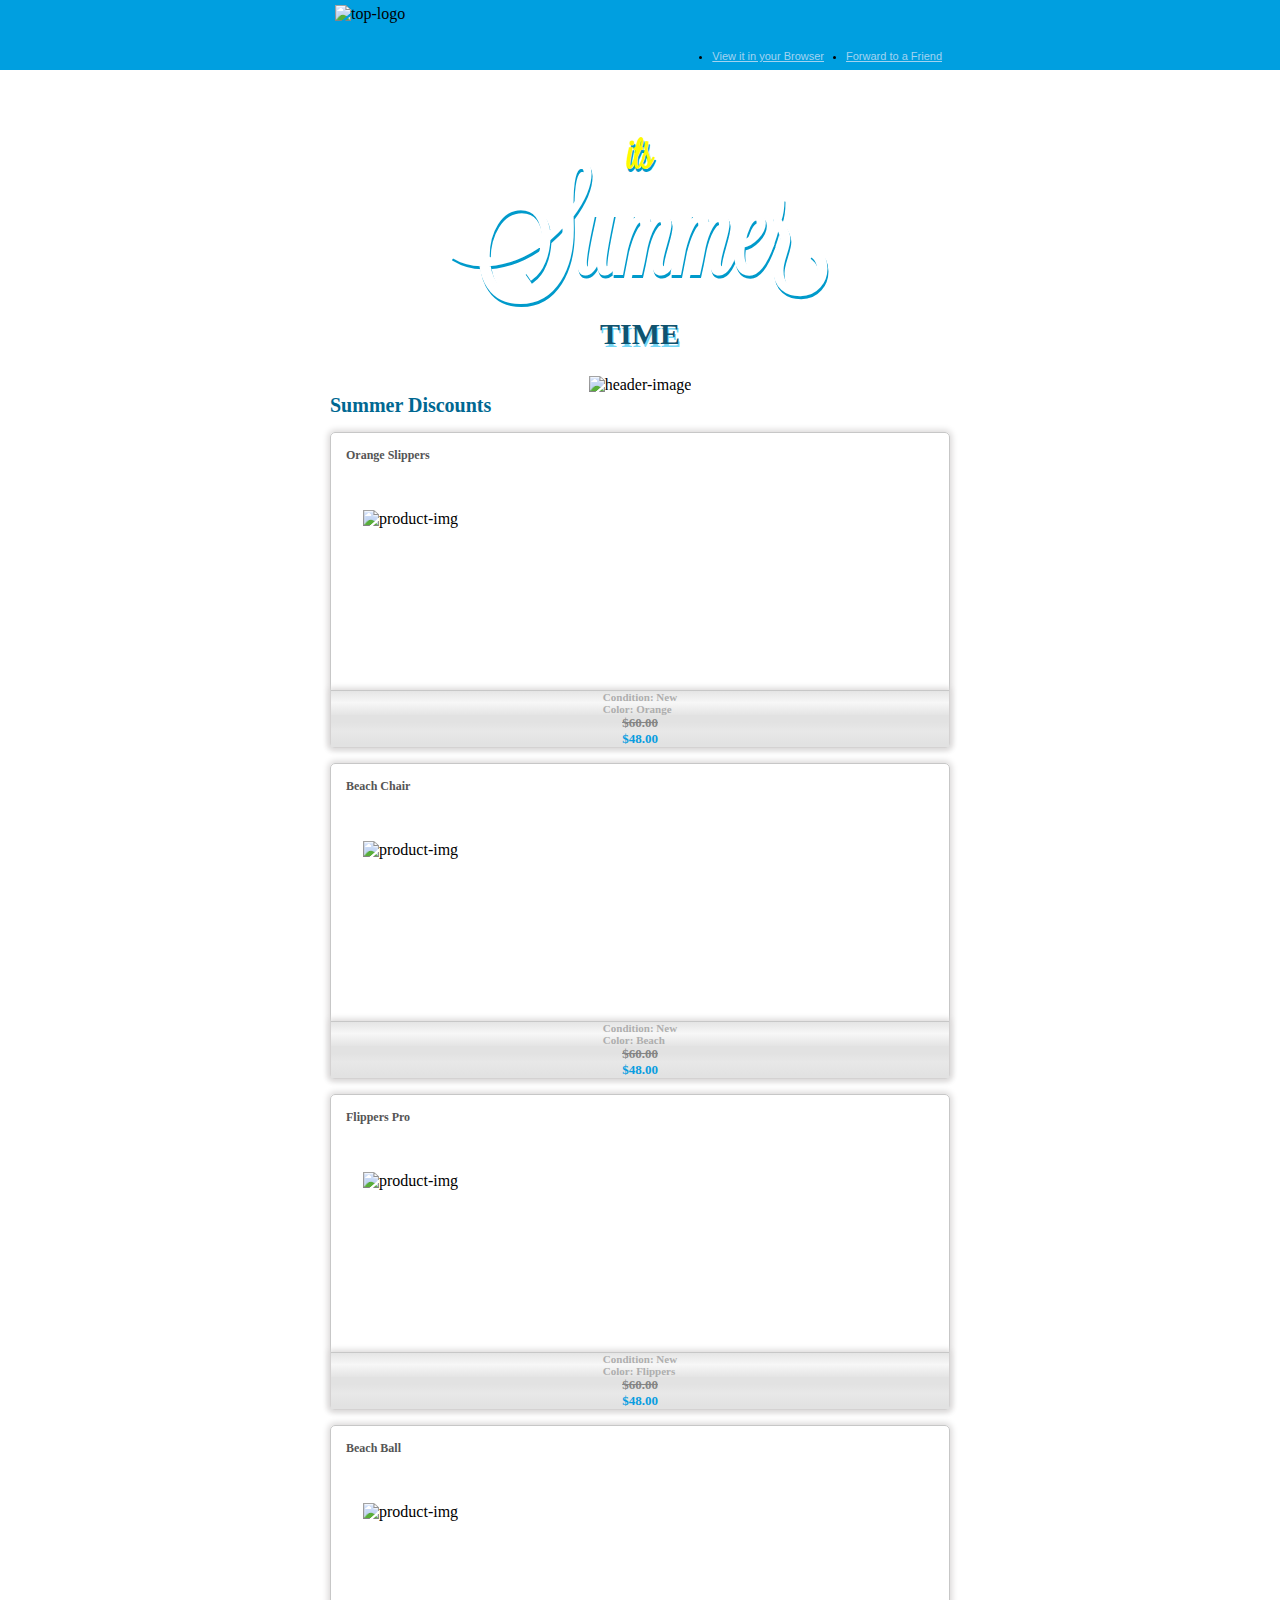
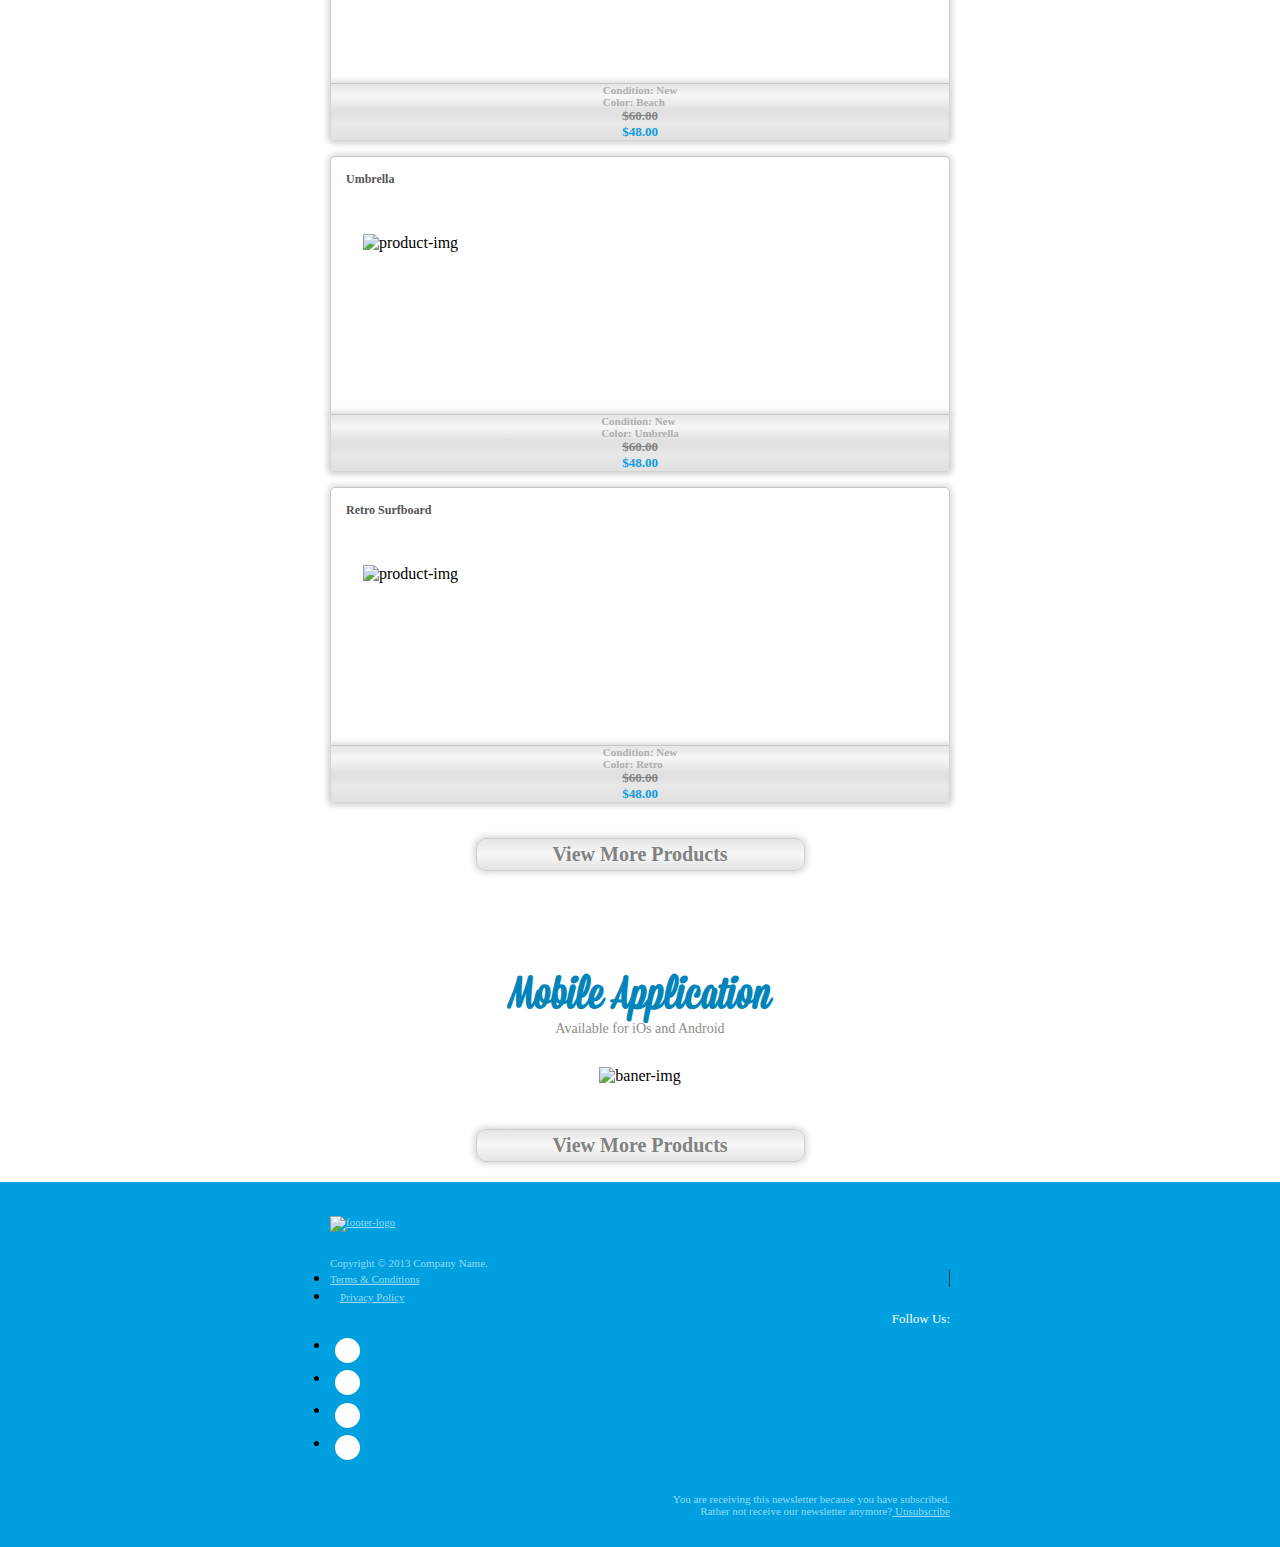
==== index.html @ bb73ead3 "Add files via upload" ====
<!DOCTYPE html>
<html>
<head>
	<meta charset="utf-8">
	<meta name="viewport" content="width=device-width, initial-scale=1">
	<title>News Latter Template no.3</title>
	<!-- bootstrap -->
	<link rel="stylesheet" href="https://stackpath.bootstrapcdn.com/bootstrap/4.5.0/css/bootstrap.min.css" integrity="sha384-9aIt2nRpC12Uk9gS9baDl411NQApFmC26EwAOH8WgZl5MYYxFfc+NcPb1dKGj7Sk" crossorigin="anonymous">
	<!-- Favicon -->
	<link rel="icon"  href="images/iconlogo.png">
	<!-- fontawesom-->
	<link rel="stylesheet" href="https://use.fontawesome.com/releases/v5.13.0/css/all.css" integrity="sha384-Bfad6CLCknfcloXFOyFnlgtENryhrpZCe29RTifKEixXQZ38WheV+i/6YWSzkz3V" crossorigin="anonymous">
	<link rel="stylesheet" type="text/css" href="style.css">
	<link rel="stylesheet" type="text/css" href="css/responsive.css">
</head>
<body>
	<!-- header section -->
	<header class="header-area">
		<div class="top">
		<div class="container">
			<div class="row">
				<div class="col-md-4 col-sm-4 col-12">
					<div class="top-logo">
						<img src="images/toplogo.png" alt="top-logo">
					</div>
				</div>
				<div class="col-md-8 col-sm-8 col-12">
					<div class="top-links">
						<ul>
							<li><a href="#">View it in your Browser</a></li>
							<li><a href="#">Forward to a Friend
							</a></li>
						</ul>
					</div>
				</div>
			</div>
		</div>
		</div>
		<div class="container">
		<div class="header-content">
			<div class="header-content-title">
				<h2><i class="fas fa-grip-lines"></i> its <i class="fas fa-grip-lines"></i></h2>
			</div>
			<div class="header-content-heading">
				<h1>Summer</h1>
			</div>
			<div class="header-content-endtext">
				<h2><i class="fas fa-grip-lines"></i> time <i class="fas fa-grip-lines"></i></h2>
			</div>
		</div>
	</div>
	</header>
<!-- header image section -->
<div class="heaer-imgage-section">
	<div class="container">
		<div class="col-md-6 heder-img-section "> 
			<div class="header-image">
				<img src="images/1.png" alt="header-image">
			</div>
		</div>
	</div>
</div>
<!-- product section -->
<section class="product-section">
	<div class="container">
		<div class="section-title">
			<h2>Summer Discounts</h2>
		</div>
		<div class="product-area">
			<div class="row">
				<div class="col-md-4 col-6 item">
					<div class="product-item">
						<div class="product-title">
							<h4>Orange Slippers</h4>
						</div>
						<div class="product-img">
							<img src="images/icon1.png" alt="product-img">
						</div>
						<div class="product-dec">
						<div class="row">
							<div class="col-7 product-text border-right">
								<div>
									<p>Condition: New</p>
									<p>Color: Orange</p>
								</div>
							</div>
							<div class="col-5 product-price">
								<div>
									<p class="before-price">$60.00</p>
									<p class="now-price">$48.00</p>
								</div>
							</div>
						</div>
					</div>
					</div>
				</div>
				<div class="col-md-4 col-6 item">
					<div class="product-item">
						<div class="product-title">
							<h4>Beach Chair</h4>
						</div>
						<div class="product-img">
							<img src="images/icon2.png" alt="product-img">
						</div>
						<div class="product-dec">
						<div class="row">
							<div class="col-7 product-text border-right">
								<div>
									<p>Condition: New</p>
									<p>Color: Beach</p>
								</div>
							</div>
							<div class="col-5 product-price">
								<div>
									<p class="before-price">$60.00</p>
									<p class="now-price">$48.00</p>
								</div>
							</div>
						</div>
					</div>
					</div>
				</div>
				<div class="col-md-4 col-6 item">
					<div class="product-item">
						<div class="product-title">
							<h4>Flippers Pro</h4>
						</div>
						<div class="product-img">
							<img src="images/icon3.png" alt="product-img">
						</div>
						<div class="product-dec">
						<div class="row">
							<div class="col-7 product-text border-right">
								<div>
									<p>Condition: New</p>
									<p>Color: Flippers</p>
								</div>
							</div>
							<div class="col-5 product-price">
								<div>
									<p class="before-price">$60.00</p>
									<p class="now-price">$48.00</p>
								</div>
							</div>
						</div>
					</div>
					</div>
				</div>
				<div class="col-md-4 col-6 item">
					<div class="product-item">
						<div class="product-title">
							<h4>Beach Ball</h4>
						</div>
						<div class="product-img">
							<img src="images/icon4.png" alt="product-img">
						</div>
						<div class="product-dec">
						<div class="row">
							<div class="col-7 product-text border-right">
								<div>
									<p>Condition: New</p>
									<p>Color: Beach</p>
								</div>
							</div>
							<div class="col-5 product-price">
								<div>
									<p class="before-price">$60.00</p>
									<p class="now-price">$48.00</p>
								</div>
							</div>
						</div>
					</div>
					</div>
				</div>
				<div class="col-md-4 col-6 item">
					<div class="product-item">
						<div class="product-title">
							<h4>Umbrella</h4>
						</div>
						<div class="product-img">
							<img src="images/icon5.png" alt="product-img">
						</div>
						<div class="product-dec">
						<div class="row">
							<div class="col-7 product-text border-right">
								<div>
									<p>Condition: New</p>
									<p>Color: Umbrella</p>
								</div>
							</div>
							<div class="col-5 product-price">
								<div>
									<p class="before-price">$60.00</p>
									<p class="now-price">$48.00</p>
								</div>
							</div>
						</div>
					</div>
					</div>
				</div>
				<div class="col-md-4 col-6 item">
					<div class="product-item">
						<div class="product-title">
							<h4>Retro Surfboard</h4>
						</div>
						<div class="product-img">
							<img src="images/icon6.png" alt="product-img">
						</div>
						<div class="product-dec">
						<div class="row">
							<div class="col-7 product-text border-right">
								<div>
									<p>Condition: New</p>
									<p>Color: Retro</p>
								</div>
							</div>
							<div class="col-5 product-price">
								<div>
									<p class="before-price">$60.00</p>
									<p class="now-price">$48.00</p>
								</div>
							</div>
						</div>
					</div>
					</div>
				</div>
			</div>
		</div>
		<div class="more-product">
			<div class="more-button">
				<a href="#">View More Products</a>
			</div>
		</div>
	</div>
</section>
<!-- bader section -->
<section class="baner-section">
	<div class="container">
		<div class="baner-title">
			<h2>Mobile Application</h2>
			<p>Available for iOs and Android</p>
		</div>
		<div class="baner-img">
			<img src="images/2.png" alt="baner-img">
		</div>
		<div class="more-product">
			<div class="more-button">
				<a href="#">View More Products</a>
			</div>
		</div>
	</div>
</section>
<!-- footer section start -->
<section class="footer-section">
	<div class="container">
		<div class="row footer">
			<div class="col-6 ">
				<div class="footer-logo">
					<a href="#"><img src="images/logo.png" alt="footer-logo"></a>
				</div>
				<div class="copyright">
					<p>Copyright © 2013 Company Name.</p>
				</div>
				<div class="footer-logo-text">
					<ul class="nav">
						<li><a href="#">Terms & Conditions</a></li>
						<li><a href="#">Privacy Policy</a></li>
					</ul>
				</div>
			</div>
			<div class="col-6 right-side-footer">
				<div class="row social-links">
					<div class="con-sm-5 col-12 social-text">
						<p>Follow Us:</p>
					</div>
					<div class="col-sm-7 col-12 social-icon">
						<ul class="nav">
							<li><a href="#"><i class="fab fa-facebook-f"></i></a></li>
							<li><a href="#"><i class="fab fa-linkedin-in"></i></a></li>
							<li><a href="#"><i class="fab fa-instagram"></i></a></li>
							<li><a href="#"><i class="fab fa-twitter"></i></a></li>
							
						</ul>
					</div>
				</div>
				<div class="footer-text">
					<p>You are receiving this newsletter because you have subscribed. <br> Rather not receive our newsletter anymore?<a><u> Unsubscribe </u><a></p>
				</div>
			</div>
		</div>
	</div>
</section>
</body>
</html>
---- style.css ----
/*-=-=-=-=-=-=-=-=-=-Google Font=-=-=-=-=-=-=-=-=-=-=*/
@import url('https://fonts.googleapis.com/css2?family=Bebas+Neue&family=Miss+Fajardose&display=swap');
/*
font-family: 'Bebas Neue', cursive;
font-family: 'Miss Fajardose', cursive;
*/

/* #### Generated By: http://www.cufonfonts.com #### */
@font-face {
font-family: 'Mission Script';
font-style: normal;
font-weight: normal;
src: local('Mission Script'), url('Mission-Script.woff') format('woff');
}
@font-face {
font-family: 'Lavanderia Regular';
font-style: normal;
font-weight: normal;
src: local('Lavanderia Regular'), url('Lavanderia Regular.woff') format('woff');
}

*{
	margin:0;
	padding: 0;
}
body {
	font-family:Trebuched Ms;
	width:100%;
	margin:0 auto;
}
p {
	margin:0;
}
img {
	width: 100%;
	height: auto;
}
.container{
	width: 620px;
	margin:0 auto;
}
.header-area {
	background-image: url("images/headerimg.png");
	background-repeat: no-repeat;
	background-size: cover;
	background-position: center;
	height: 100%;
	width: 100%;
}
.top {
	background: #009fe0;
}
.top-logo {
	width: 160px;
	height: 32px;
	padding: 5px;
}
.top-links {}
.top-links ul {
	display: flex;
	justify-content: flex-end;
	margin: 0px;
	padding: 8px;
}
.top-links ul li{
	margin-left: 22px;
	font-size: 11px;
}
.top-links ul li a {
	font-family: Arial;
	color: #a3d3f0;
	text-decoration: underline;
}
.header-content {
	text-align: center;
}
.header-content-title {
	padding-top:50px;
	font-family: 'Lavanderia Regular';
	color: #fffa00;
	text-shadow: 1px 3px #009acb;
}
.header-content-title h2{
	font-size: 44px;
}
.header-content-heading{
	font-family: 'Lavanderia Regular';
	color: #ffffff;
	text-shadow: 1px 3px #009acb;
	margin-top: -50px;

}
.header-content-heading h1{
	font-size: 125px;
}
.header-content-endtext {
	padding-bottom:175px;
	font-weight: 700;
	color:#0f536f;
	font-family: Myriad Pro;
	text-shadow: 1px 3px #73d5f4;
	margin-top: -10px;
	text-transform: uppercase;

}
.header-content-endtext h2 {
	font-size: 30px;
}
.heder-img-section {
	margin: 0 auto;
}
.header-image {
	margin-top:-150px;
	text-align: center;

}
.header-image img {
	width:370px ;
	height:300px ;
}
/*-=-=-=-=-=-=product section-=-=-=-=-=-=-=-=-*/
.product-section {
	background: #fff;
}
.section-title h2{
	font-size: 20px;
	color: #006892;
	font-weight: 700;

}
.product-item {
	border: 1px solid #c7c7c7;
	border-radius:5px;
	box-shadow: 0px 0px 6px 2px #dad8d8;
}
.item {
	margin:15px 0;
	
}
.item:first-child,
.item:nth-child(3) {
	margin-left:0;
}
.product-title {}
.product-title h4 {
	color: #555555;
	font-size: 12px;
	padding: 15px;
	margin:0;
}
.product-img {
	display: flex;
	justify-content: center;
	align-items: center;
}
.product-img img {
	padding: 32px;
	height: 148px;
}

.product-dec {
	border-top:1px solid #c7c7c7;
	overflow: hidden;
	box-shadow: 0px 0px 6px 2px #dad8d8;
}
.product-text{
	background: rgb(229,229,229);
	background: linear-gradient(0deg, rgba(229,229,229,1) 2%, rgba(247,247,247,1) 52%, rgba(229,229,229,1) 99%);
	display: flex;
	justify-content: center;
	align-items: center;
}
.product-price{
	background: rgb(226,226,226);
	background: linear-gradient(0deg, rgba(226,226,226,1) 9%, rgba(232,232,232,1) 50%, rgba(226,226,226,1) 77%);
	display: flex;
	justify-content: center;
	align-items: center;
	padding: 0;
}
.product-text p,
.product-price p {
	margin:0;
	font-weight: 700;

}
.product-text p{
	color:#aeaeae;
	font-size: 11px;
}
.product-price p  {
	font-size: 13px;
}
.product-price .before-price {
	color: #858585;
	text-decoration: line-through;
}
.product-price .now-price {
	color:#099de0;
}
.more-product {
	padding: 10px
}
.more-product .more-button {
	width: 195px;
	background: rgb(229,229,229);
	background: linear-gradient(0deg, rgba(229,229,229,1) 2%, rgba(247,247,247,1) 52%, rgba(229,229,229,1) 99%);
	border:1px solid #cfcfcf;
	border-radius: 5px;
	padding: 13px 25px;
	margin:0 auto;

}
.more-product .more-button a {
	text-decoration: none;
	color:#828282;
	font-size: 16px;
	font-weight: 700;
}
/*-=-=-=-=-=-=baner img section-=-=-=-=-=-=-=-=-*/
.baner-section {
	background-image: url("images/boxbgimg.png");
	background-repeat: no-repeat;
	background-position:center;
	background-size: cover;
	margin-top:50px;
}
.baner-title {
	text-align: center;
	padding-top:35px;
}
.baner-title h2{
	font-family: 'Mission Script';
	font-size: 45px;
	color:#0184b9;
	
}
.baner-title p{
	font-size: 14px;
	color: #8b8b8b;
	margin-bottom: 30px;
}
.baner-img {
	overflow: hidden;
	text-align: center;
	padding-bottom:20px;
}
.baner-img img {
	overflow: hidden;
	width: 100%
	height:auto;
}
.more-product {
	padding: 20px 0;
}
.more-product .more-button {
	width: 325px;
	text-align: center;
	padding: 4px 1px;
	border-radius:10px;
	box-shadow: 0px 0px 6px 2px #dad8d8;

}
.more-product .more-button a {
	font-size: 20px;
	
}


/*-=-=-=-=-=-=footer section-=-=-=-=-=-=-=-=-*/

.footer-section {
	background-color: #009fdf;
}
.footer-section p,
.footer-section a,
.footer-section span {
	color:#93dbf8;
	font-size: 11px
}
.footer {
	padding: 30px 0px;
}
/*-==-=-=--=Left side footer-=-=-=-=-=-=-=-*/
.footer-logo {
	padding-bottom:25px;
}
.copyright p {
	margin: 0;
}

.footer-logo-text ul li {
	padding-right:10px;
}
.footer-logo-text ul li:first-child {
	border-right: 1px solid #04425b;
}
.footer-logo-text ul li:last-child {
	padding-left:10px;
}
.footer-logo-text ul li a {
	text-decoration: underline;
}

/*-==-=-=--=Right side footer-=-=-=-=-=-=-=-*/
.right-side-footer {
	text-align: right;
}
.social-links {

}
.social-text {
	padding:0;
}
.social-text p {
	font-size: 13px;
	padding: 6px 0px;
	color:#fff;

}
.social-icon {
	padding: 0;
}
.social-icon ul li {
	padding: 3px 5px;
}
.social-icon ul li a {
	background: #fff;
	width: 25px;
	height: 25px;
	display: block;
	border-radius: 50%;
	display: flex;
	justify-content: center;
	align-items: center;
}
.social-icon ul li a i {
	color:#019bd9;
	font-size: 13px
}
.footer-text {
	padding-top:30px;
}
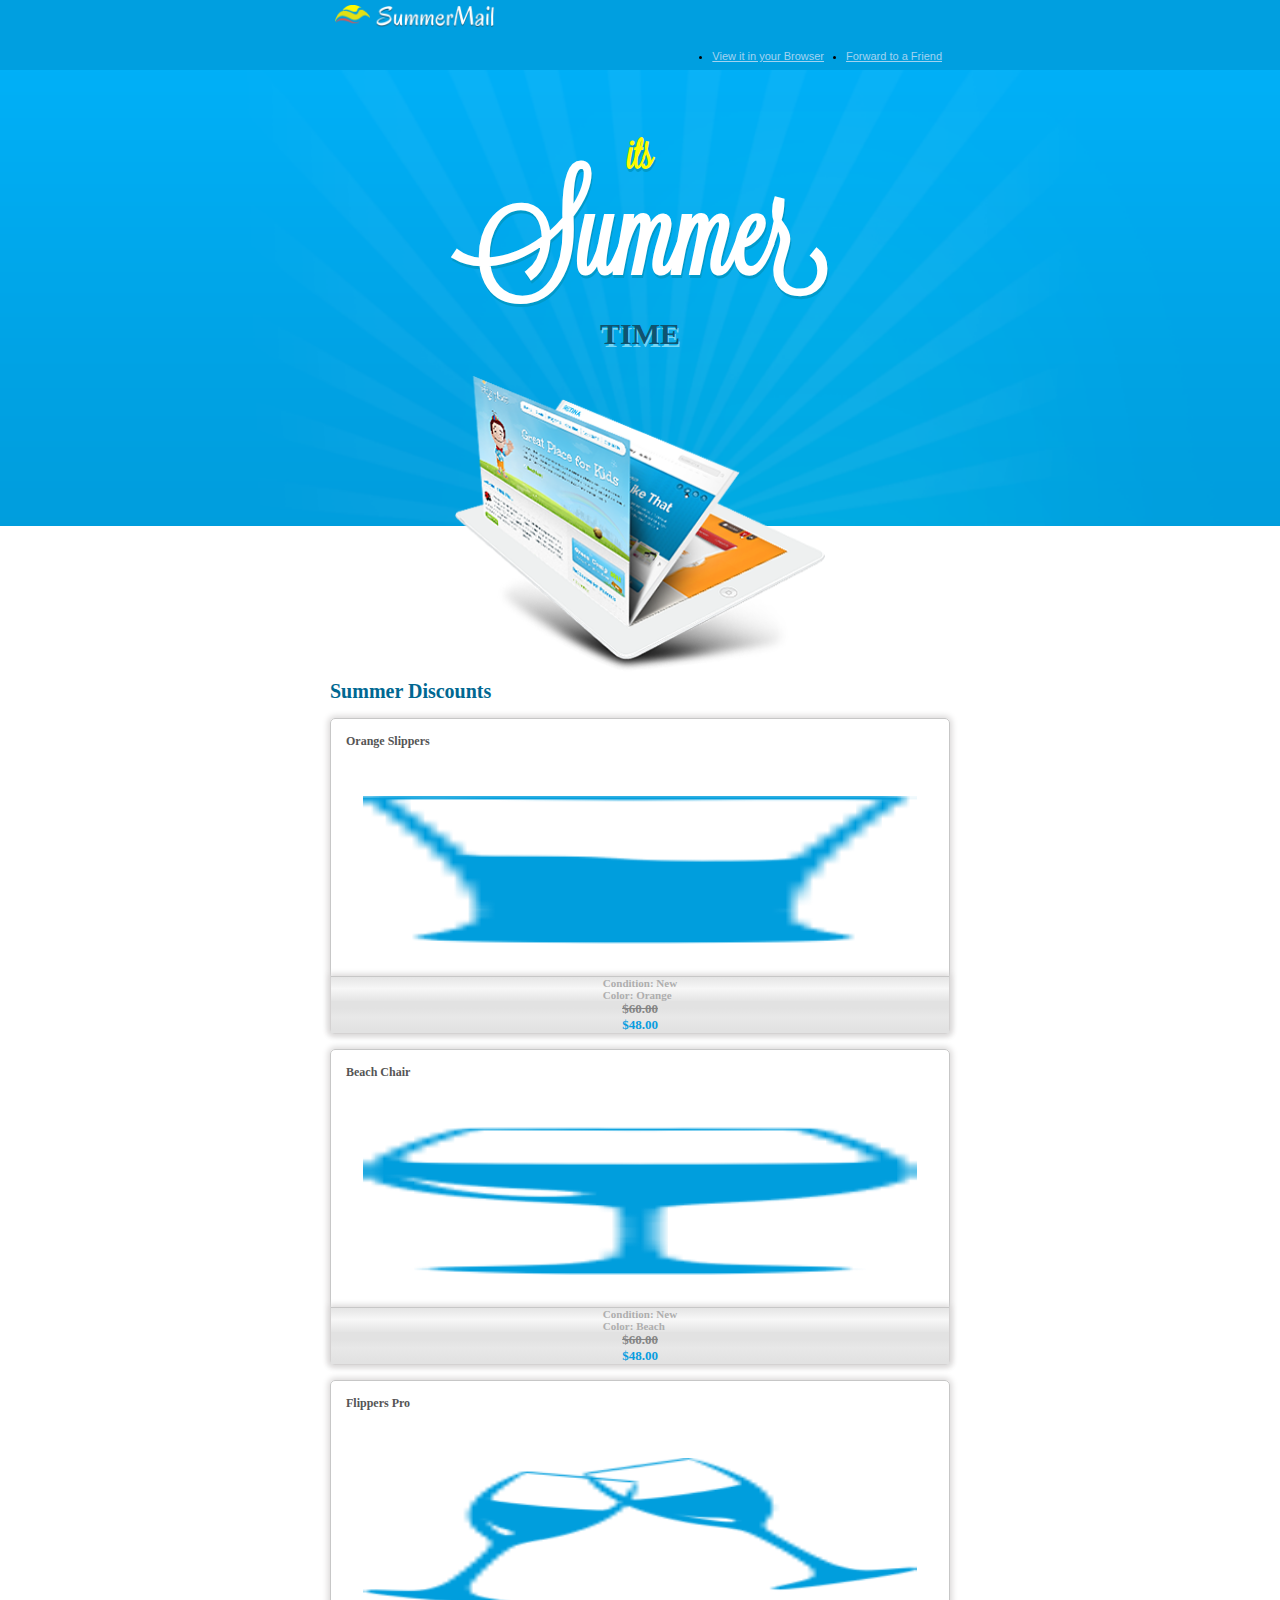
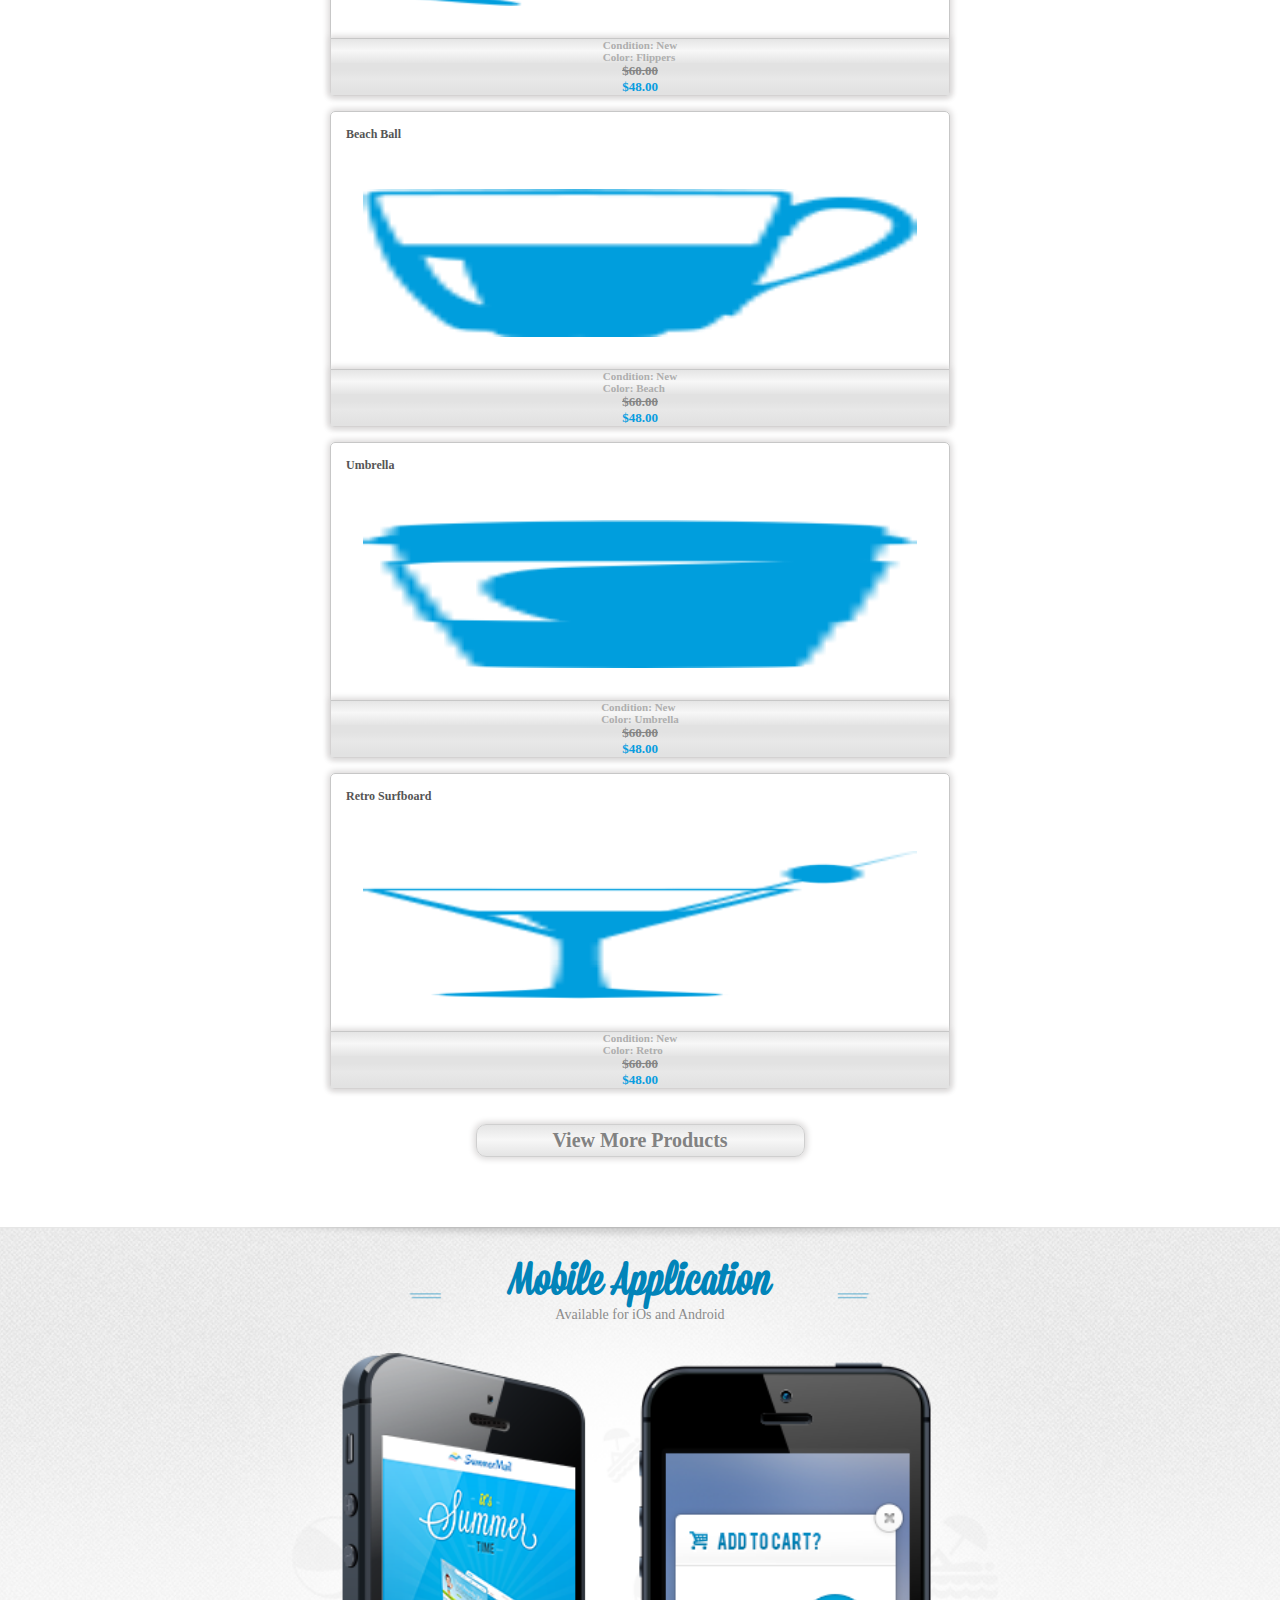
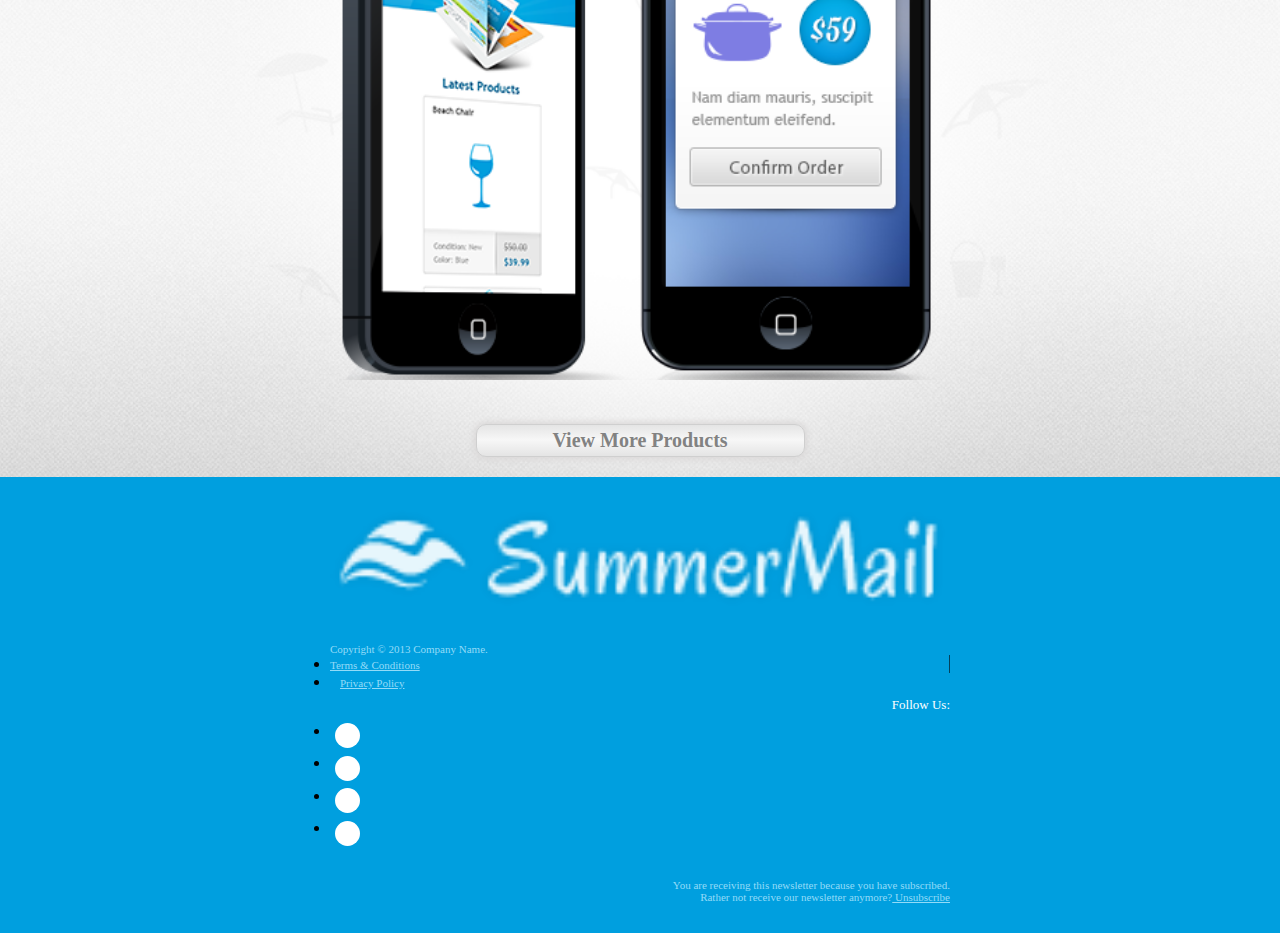
==== commit 54466f0e: "adding new file" ====
--- a/index.html
+++ b/index.html
@@ -270,10 +270,10 @@
 			</div>
 			<div class="col-6 right-side-footer">
 				<div class="row social-links">
-					<div class="con-sm-5 col-12 social-text">
+					<div class="con-sm-5  social-text">
 						<p>Follow Us:</p>
 					</div>
-					<div class="col-sm-7 col-12 social-icon">
+					<div class="col-sm-7  social-icon">
 						<ul class="nav">
 							<li><a href="#"><i class="fab fa-facebook-f"></i></a></li>
 							<li><a href="#"><i class="fab fa-linkedin-in"></i></a></li>
--- a/css/responsive.css
+++ b/css/responsive.css
@@ -0,0 +1,100 @@
+@media (max-width: 770px) {
+	
+	.section-title h2 {
+		text-align: center;
+	}
+	.header-content-endtext  {
+	padding-bottom:125px;
+	}
+	.header-image img {
+	width:370px ;
+	height:300px ;
+	}
+	.header-image img {
+	width:250px ;
+	height:190px ;
+}
+.product-img img {
+	width: 100px;
+	padding: 20;
+	height:148px;
+}
+.baner-img img {
+	overflow: hidden;
+	width: 60%;
+	height:auto;
+}
+.header-content-title h2{
+	font-size: 30px;
+}
+.header-content-heading h1{
+	font-size: 75px;
+}
+.header-content-endtext h2 {
+	font-size: 20px;
+}
+.more-product .more-button {
+	width: 40%;
+}
+
+	
+}
+
+@media (max-width: 570px) {
+	.top-links ul {
+		justify-content: center;
+	}
+	.header-content-title h2{
+	font-size: 25px;
+	}
+	.header-content-heading h1{
+	font-size: 50px;
+	}
+	.header-content-endtext h2 {
+	font-size: 15px;
+	}
+	.header-image img {
+	width:220px ;
+	height:180px ;
+	}
+	.container {
+		width: 100%;
+	}
+	.product-img img {
+	width: 90px;
+	padding: 10Spx;
+	height:100px;
+	}
+
+	.baner-section {
+		margin-top:10px;
+	}
+	.header-content-title {
+	padding: 18px;
+	}
+	.more-product .more-button {
+	width: 50%;
+	}
+	.more-product .more-button a {
+		font-size:15px;
+	}
+	.footer-section {
+		text-align: center;
+	}
+	.footer-section p{
+		text-align: center;
+	}
+	.footer-text {
+		padding-top:4px;
+	}
+	.footer-logo-text ul li:first-child {
+	border-right: none;
+	}
+	.footer-logo-text ul  {
+		justify-content: center;
+		padding-top:25px;
+	}
+	.footer {
+		padding:5px;
+	}
+}